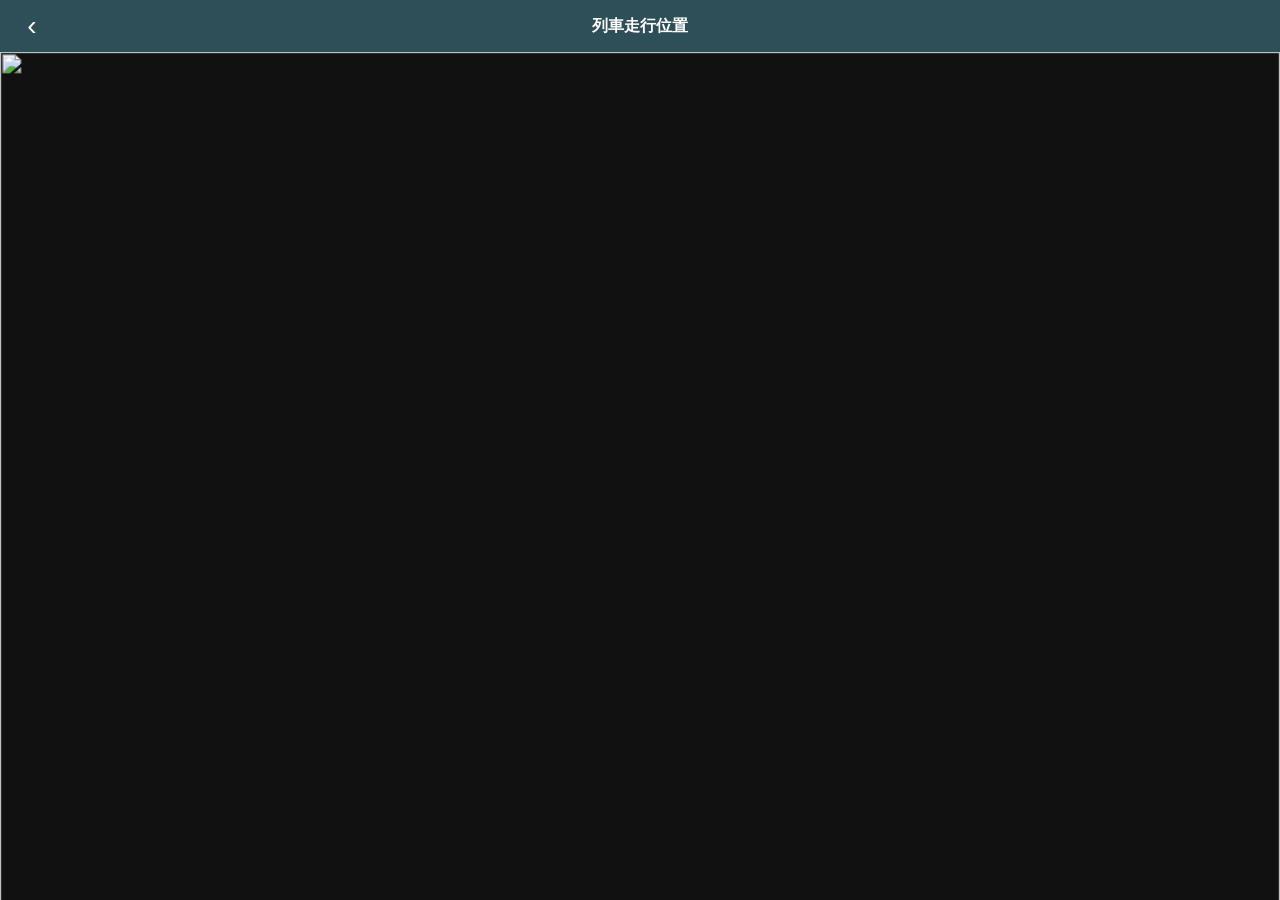
==== viewer.html @ ca41b464 "first commit" ====
<!DOCTYPE html>
<html>
<head>
  <meta name="viewport" content="width=device-width, initial-scale=1.0, user-scalable=no">
  <meta charset="UTF-8">
  <title>列車走行位置</title>
  <link rel="stylesheet" href="style.css">
</head>

<body>

  <!-- ヘッダー -->
  <div id="topHeader">
    <button class="back-btn" onclick="history.back()">‹</button>
    <span id="headerLineName">列車走行位置</span>
    <div style="width:40px"></div>
  </div>

  <!-- 列車情報パネル -->
  <div id="trainInfo" class="train-info">
    <div class="train-info-header" id="trainInfo-header">
      <span id="infoLine"></span>
      <button class="close-btn" onclick="closeInfo()">×</button>
    </div>
    <div class="train-info-body" id="trainInfoBody"></div>
  </div>

  <!-- 地図スクロールエリア -->
  <div id="viewer">
    <div id="map-wrapper">
      <div id="map">
        <img src="background.png" id="bg">
      </div>
    </div>
  </div>

  <script src="script.js"></script>

</body>
</html>
---- style.css ----
html, body {
  margin: 0;
  padding: 0;
  overflow: hidden;
  background: #111;
  font-family: "Segoe UI", "Noto Sans JP", sans-serif;
}

/* ===== ヘッダー ===== */
#topHeader {
  position: fixed;
  top: 0;
  left: 0;
  width: 100%;
  height: 52px;
  background: #2f4f58;
  display: flex;
  align-items: center;
  justify-content: space-between;
  padding: 0 12px;
  box-sizing: border-box;
  z-index: 1000;
  color: white;
  font-size: 16px;
  font-weight: bold;
}

.back-btn {
  background: none;
  border: none;
  color: white;
  font-size: 28px;
  line-height: 1;
  padding: 0;
  width: 40px;
  cursor: pointer;
}

/* ===== スクロールエリア ===== */
#viewer {
  position: fixed;
  top: 52px;           /* ヘッダー分下げる */
  left: 0;
  width: 100vw;
  height: calc(100vh - 52px);
  overflow: auto;
  -webkit-overflow-scrolling: touch;  /* iOSスムーズスクロール */
}

/* map-wrapperのサイズはJSで動的に設定 */
#map-wrapper {
  position: relative;
  overflow: hidden;
}

/* 元サイズのまま、scaleはJSで動的に設定 */
#map {
  width: 1080px;
  height: 27000px;
  transform-origin: top left;
  position: relative;
}

/* bgをmapの中に */
#bg {
  position: absolute;
  left: 0;
  top: 0;
  width: 1080px;
  height: 27000px;
}

/* ===== 列車レイヤー ===== */
.trainLayer {
  position: absolute;
  left: 0;
  top: 0;
  width: 1080px;
  height: 27000px;
  pointer-events: none;
}

.train {
  position: absolute;
  width: 270px;
  transform: translate(-50%, 240%);
  pointer-events: auto;
  cursor: pointer;
}

.train:hover {
  filter: brightness(1.3);
}

/* ===== 情報パネル ===== */
.train-info {
  position: fixed;
  bottom: -400px;
  left: 0;
  width: 100%;
  height: 350px;
  background: white;
  border-radius: 20px 20px 0 0;
  box-shadow: 0 -10px 30px rgba(0,0,0,0.2);
  transition: bottom 0.3s;
  z-index: 9999;
  display: flex;
  flex-direction: column;
}

.train-info.open {
  bottom: 0;
}

.train-info-header {
  background: #ff7f00;
  color: white;
  padding: 15px;
  font-weight: bold;
  border-radius: 20px 20px 0 0;
  display: flex;
  justify-content: space-between;
  align-items: center;
  flex-shrink: 0;
}

.train-info-header button {
  background: rgba(255,255,255,0.25);
  border: none;
  color: white;
  font-size: 18px;
  width: 30px;
  height: 30px;
  border-radius: 50%;
  cursor: pointer;
}

.train-info-body {
  padding: 0;
  overflow-y: auto;
  -webkit-overflow-scrolling: touch;
  flex: 1;
}

/* ===== 列車カード ===== */
.train-card {
  padding: 15px 20px;
}

.train-divider {
  margin: 0;
  border: none;
  border-top: 1px solid #eee;
}

.train-main {
  display: flex;
  gap: 15px;
  align-items: center;
}

.train-main img {
  width: 50px;
}

.info-model {
  font-size: 13px;
  color: #888;
}

.info-dest {
  font-size: 18px;
  font-weight: bold;
}

.info-sub {
  font-size: 12px;
  color: #555;
  margin-top: 4px;
}

.train-status {
  margin-top: 10px;
  background: #e8f6ea;
  padding: 6px 12px;
  border-radius: 20px;
  color: #2e8b57;
  display: inline-block;
  font-size: 13px;
}

.train-status.delayed {
  background: #fdecea;
  color: #c0392b;
}
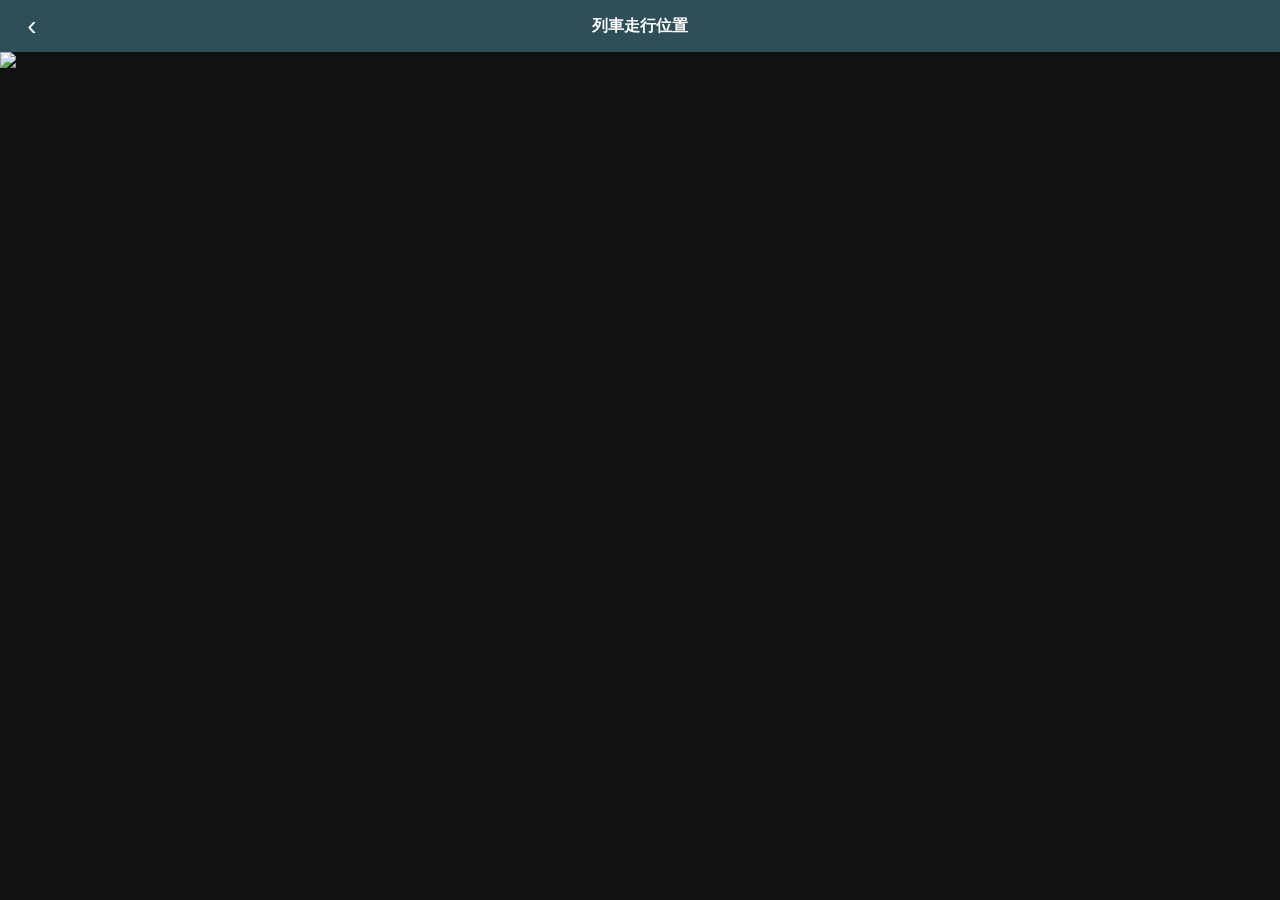
==== commit d619ae92: "update" ====
--- a/viewer.html
+++ b/viewer.html
@@ -29,7 +29,7 @@
   <div id="viewer">
     <div id="map-wrapper">
       <div id="map">
-        <img src="background.png" id="bg">
+        <div id="bg"></div>
       </div>
     </div>
   </div>
--- a/style.css
+++ b/style.css
@@ -64,10 +64,14 @@
 /* bgをmapの中に */
 #bg {
   position: absolute;
+  top: 0;
   left: 0;
-  top: 0;
   width: 1080px;
-  height: 27000px;
+
+}
+.bgPart {
+  display: block;
+  width: 100%;
 }
 
 /* ===== 列車レイヤー ===== */
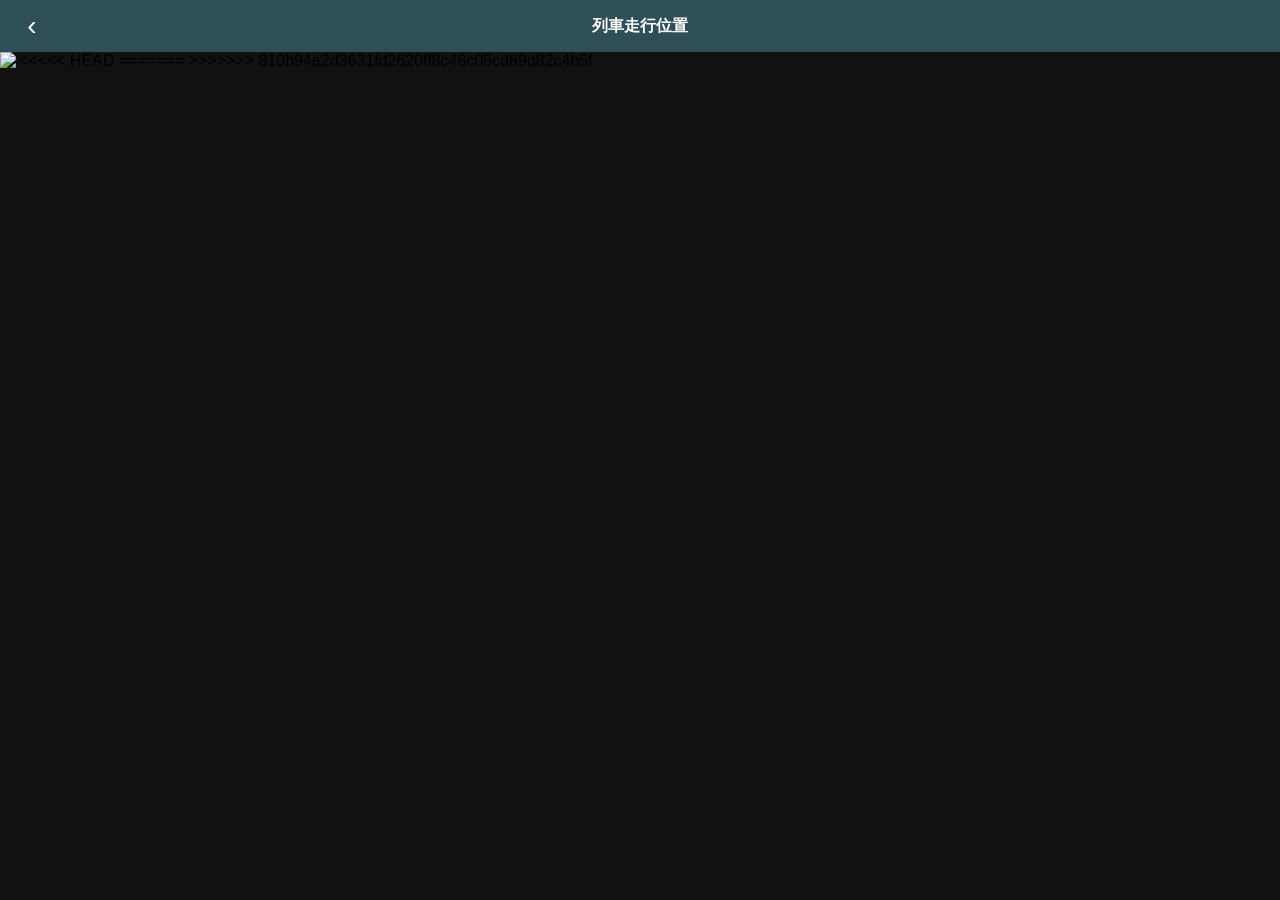
==== commit b68f0437: "fix merge" ====
--- a/viewer.html
+++ b/viewer.html
@@ -29,7 +29,11 @@
   <div id="viewer">
     <div id="map-wrapper">
       <div id="map">
+<<<<<<< HEAD
         <div id="bg"></div>
+=======
+        <img src="background.png" id="bg">
+>>>>>>> 810b94a2d3631fd2620ff8c48c05cd89d82c4b5f
       </div>
     </div>
   </div>
--- a/style.css
+++ b/style.css
@@ -64,6 +64,7 @@
 /* bgをmapの中に */
 #bg {
   position: absolute;
+<<<<<<< HEAD
   top: 0;
   left: 0;
   width: 1080px;
@@ -72,6 +73,12 @@
 .bgPart {
   display: block;
   width: 100%;
+=======
+  left: 0;
+  top: 0;
+  width: 1080px;
+  height: 27000px;
+>>>>>>> 810b94a2d3631fd2620ff8c48c05cd89d82c4b5f
 }
 
 /* ===== 列車レイヤー ===== */
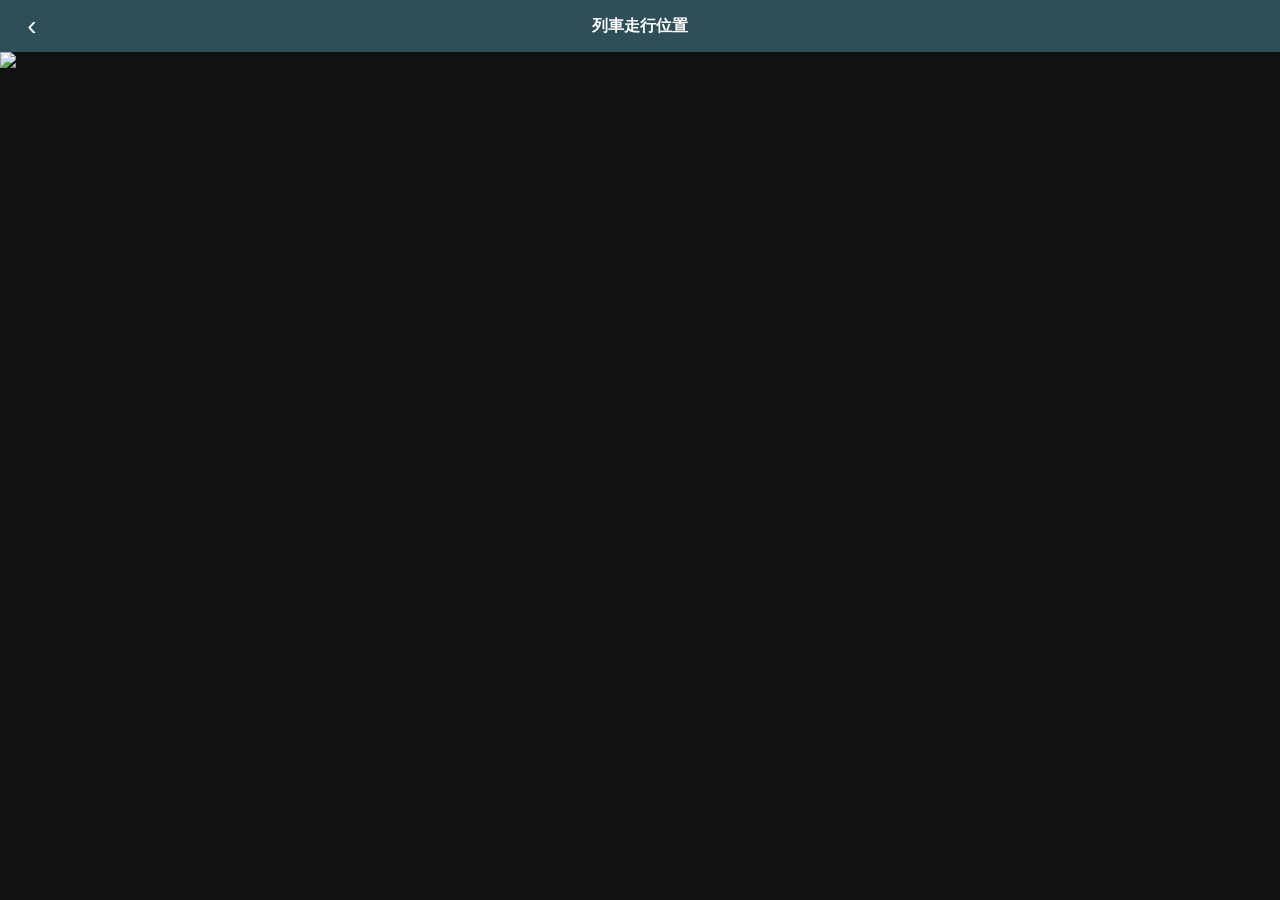
==== commit a3c8c04e: "変更内容" ====
--- a/viewer.html
+++ b/viewer.html
@@ -29,11 +29,7 @@
   <div id="viewer">
     <div id="map-wrapper">
       <div id="map">
-<<<<<<< HEAD
         <div id="bg"></div>
-=======
-        <img src="background.png" id="bg">
->>>>>>> 810b94a2d3631fd2620ff8c48c05cd89d82c4b5f
       </div>
     </div>
   </div>
--- a/style.css
+++ b/style.css
@@ -64,7 +64,6 @@
 /* bgをmapの中に */
 #bg {
   position: absolute;
-<<<<<<< HEAD
   top: 0;
   left: 0;
   width: 1080px;
@@ -73,12 +72,6 @@
 .bgPart {
   display: block;
   width: 100%;
-=======
-  left: 0;
-  top: 0;
-  width: 1080px;
-  height: 27000px;
->>>>>>> 810b94a2d3631fd2620ff8c48c05cd89d82c4b5f
 }
 
 /* ===== 列車レイヤー ===== */
